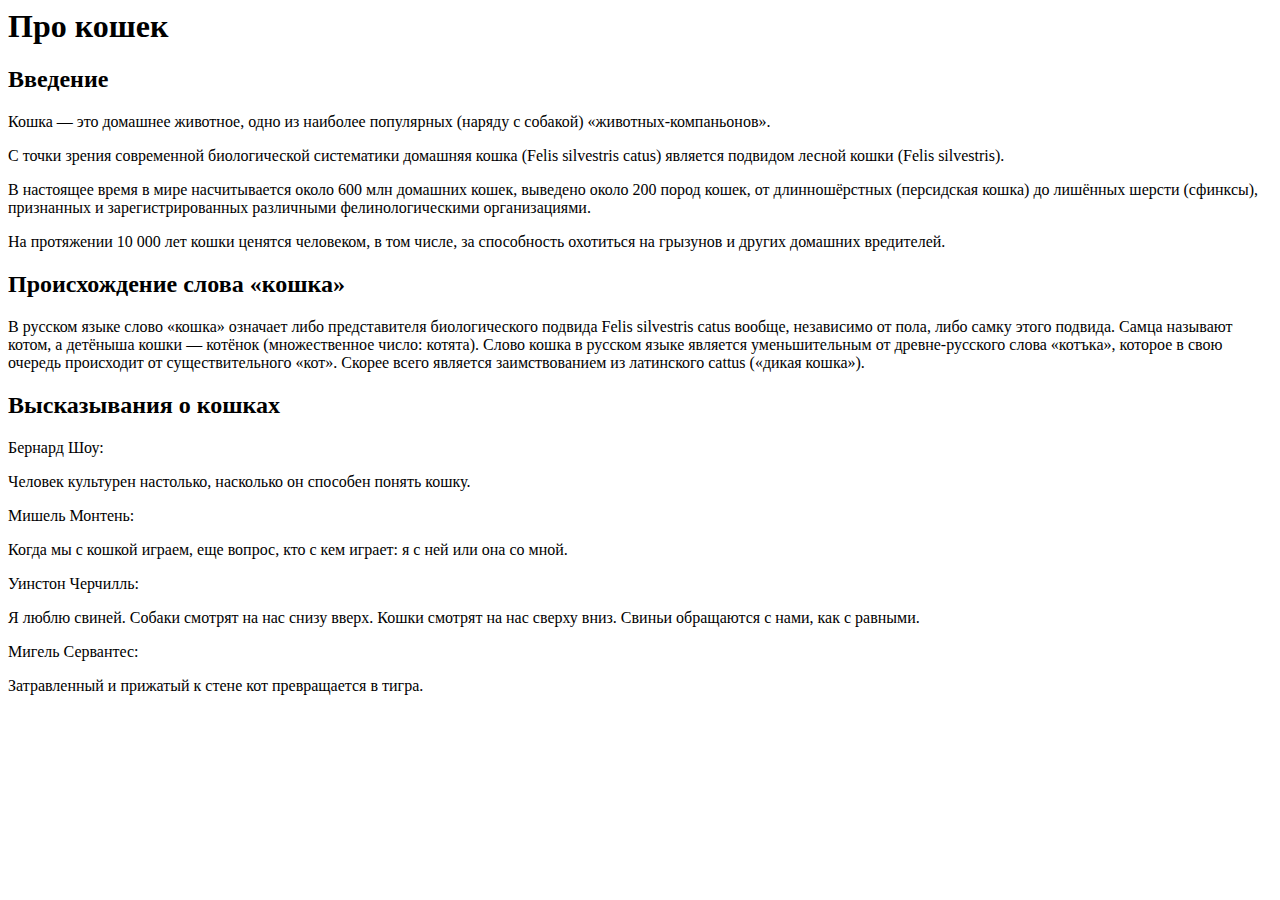
==== CSS/cats.htm @ b2ede909 "Add files via upload" ====
<html>
<head>
<title>Про кошек</title>
</head>
<body>
<h1>Про кошек</h1>
<h2>Введение</h2>
<p>
Кошка&nbsp;&#151; это домашнее животное, одно из наиболее
популярных (наряду с собакой) «животных-компаньонов».
</p>
<p>
С точки зрения современной биологической систематики домашняя кошка
(Felis silvestris catus) является подвидом лесной кошки (Felis silvestris).
</p>
<p>
В настоящее время в мире насчитывается около 600 млн домашних кошек, выведено
около 200 пород кошек, от длинношёрстных (персидская кошка) до лишённых шерсти
(сфинксы), признанных и зарегистрированных различными фелинологическими организациями.
</p>
<p>
На протяжении 10 000 лет кошки ценятся человеком, в том числе, за способность
охотиться на грызунов и других домашних вредителей.
</p>
<h2>Происхождение слова &laquo;кошка&raquo;</h2>
<p>
В русском языке слово &laquo;кошка&raquo; означает либо представителя
биологического подвида Felis silvestris catus вообще, независимо от пола,
либо самку этого подвида. Самца называют котом, а детёныша кошки&nbsp;&#151; котёнок
(множественное число: котята). Слово кошка в русском языке является уменьшительным от древне-русского
слова «котъка», которое в свою очередь происходит от существительного «кот».
Скорее всего является заимствованием из латинского cattus («дикая кошка»).
</p>
<h2>Высказывания о кошках</h2>
<p>Бернард Шоу:</p>
<p>Человек культурен настолько, насколько он способен понять кошку.</p>
<p>Мишель Монтень:</p>
<p>Когда мы с кошкой играем, еще вопрос, кто с кем играет: я с ней или она со мной.</p>
<p>Уинстон Черчилль:</p>
<p>Я люблю свиней. Собаки смотрят на нас снизу вверх. Кошки смотрят на нас сверху вниз. Свиньи обращаются с нами, как с равными.</p>
<p>Мигель Сервантес:</p>
<p>Затравленный и прижатый к стене кот превращается в тигра.</p>

</body>
</html>
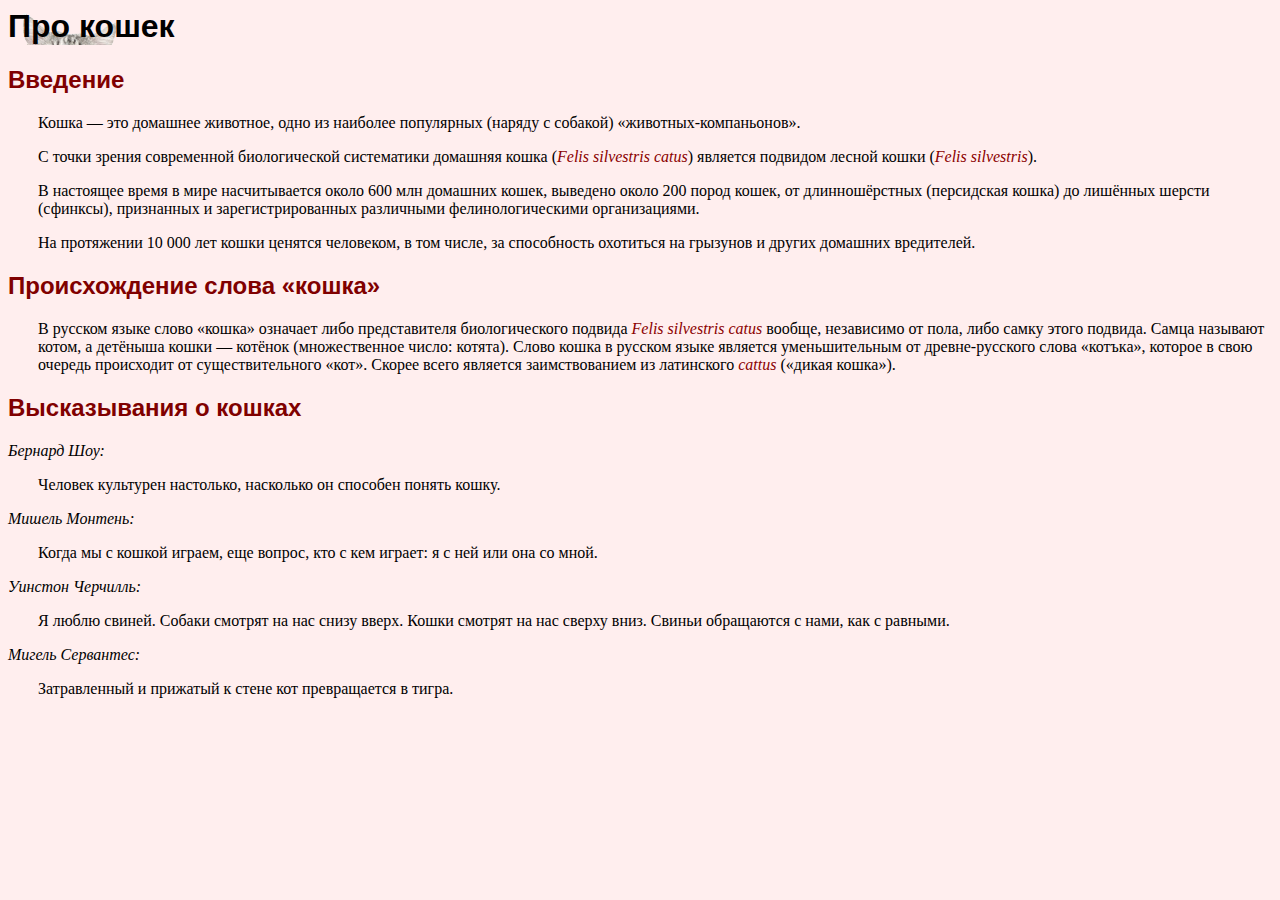
==== commit 8616675b: "28.1 9 done" ====
--- a/CSS/cats.htm
+++ b/CSS/cats.htm
@@ -1,7 +1,8 @@
 <html>
-<head>
-<title>Про кошек</title>
-</head>
+  <head>
+    <title>Про кошек</title>
+    <link href="cats.css" rel="stylesheet" type="text/css" />
+  </head>
 <body>
 <h1>Про кошек</h1>
 <h2>Введение</h2>
@@ -11,7 +12,7 @@
 </p>
 <p>
 С точки зрения современной биологической систематики домашняя кошка
-(Felis silvestris catus) является подвидом лесной кошки (Felis silvestris).
+(<span class="latin">Felis silvestris catus</span>) является подвидом лесной кошки (<span class="latin">Felis silvestris</span>).
 </p>
 <p>
 В настоящее время в мире насчитывается около 600 млн домашних кошек, выведено
@@ -25,20 +26,20 @@
 <h2>Происхождение слова &laquo;кошка&raquo;</h2>
 <p>
 В русском языке слово &laquo;кошка&raquo; означает либо представителя
-биологического подвида Felis silvestris catus вообще, независимо от пола,
+биологического подвида <span class="latin">Felis silvestris catus</span> вообще, независимо от пола,
 либо самку этого подвида. Самца называют котом, а детёныша кошки&nbsp;&#151; котёнок
 (множественное число: котята). Слово кошка в русском языке является уменьшительным от древне-русского
 слова «котъка», которое в свою очередь происходит от существительного «кот».
-Скорее всего является заимствованием из латинского cattus («дикая кошка»).
+Скорее всего является заимствованием из латинского <span class="latin">cattus</span> («дикая кошка»).
 </p>
 <h2>Высказывания о кошках</h2>
-<p>Бернард Шоу:</p>
+<p class="author">Бернард Шоу:</p>
 <p>Человек культурен настолько, насколько он способен понять кошку.</p>
-<p>Мишель Монтень:</p>
+<p class="author">Мишель Монтень:</p>
 <p>Когда мы с кошкой играем, еще вопрос, кто с кем играет: я с ней или она со мной.</p>
-<p>Уинстон Черчилль:</p>
+<p class="author">Уинстон Черчилль:</p>
 <p>Я люблю свиней. Собаки смотрят на нас снизу вверх. Кошки смотрят на нас сверху вниз. Свиньи обращаются с нами, как с равными.</p>
-<p>Мигель Сервантес:</p>
+<p class="author">Мигель Сервантес:</p>
 <p>Затравленный и прижатый к стене кот превращается в тигра.</p>
 
 </body>
--- a/CSS/cats.css
+++ b/CSS/cats.css
@@ -0,0 +1,36 @@
+body {
+  background: #FFEEEE;
+  font-family: text;
+  src: url("georgia.ttf") format('truetype'); 
+}
+
+h1 {
+  font-family: Arial, Helvetica, sans-serif;
+  background-image: url(images/cat.png);
+  background-repeat: no-repeat;
+}
+
+h2 {
+  font-family: Arial, Helvetica, sans-serif;
+  color: #800000;
+}
+
+.latin {
+  font-style: italic;
+  color: darkred;
+}
+
+p {
+  padding-left: 30px;
+}
+
+.author {
+  font-style: italic;
+  padding-left: 0px;
+}
+
+.quote {
+  background: #FEFEE2;
+  padding-left: 0px;
+  widht: 50%;
+}